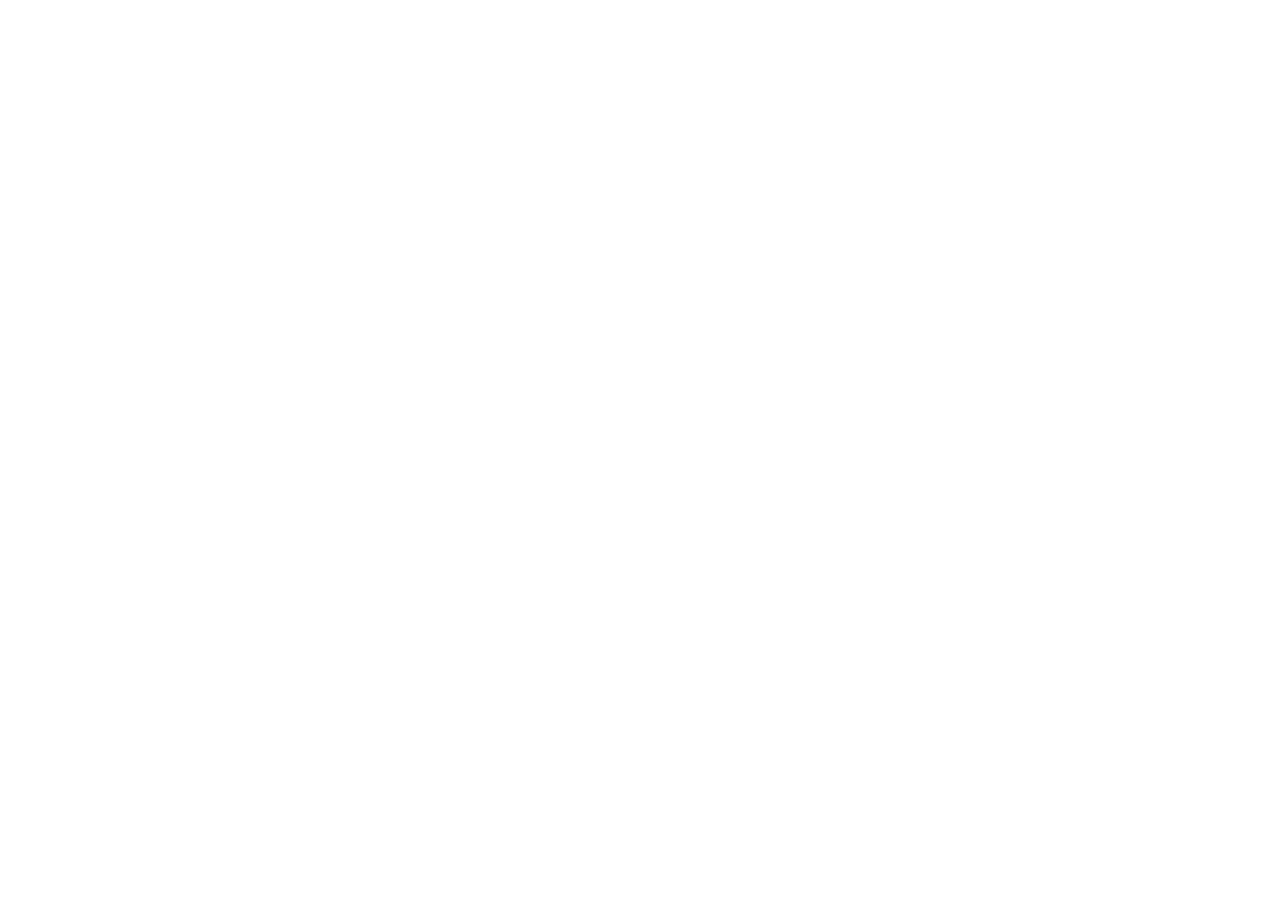
==== task_3/index.html @ c80935a8 "3rd task initiated" ====
<!DOCTYPE html>
<html lang="en">
<head>
    <meta charset="UTF-8">
    <meta name="viewport" content="width=device-width, initial-scale=1.0">
    <title>Document</title>
</head>
<body>
    
</body>
</html>
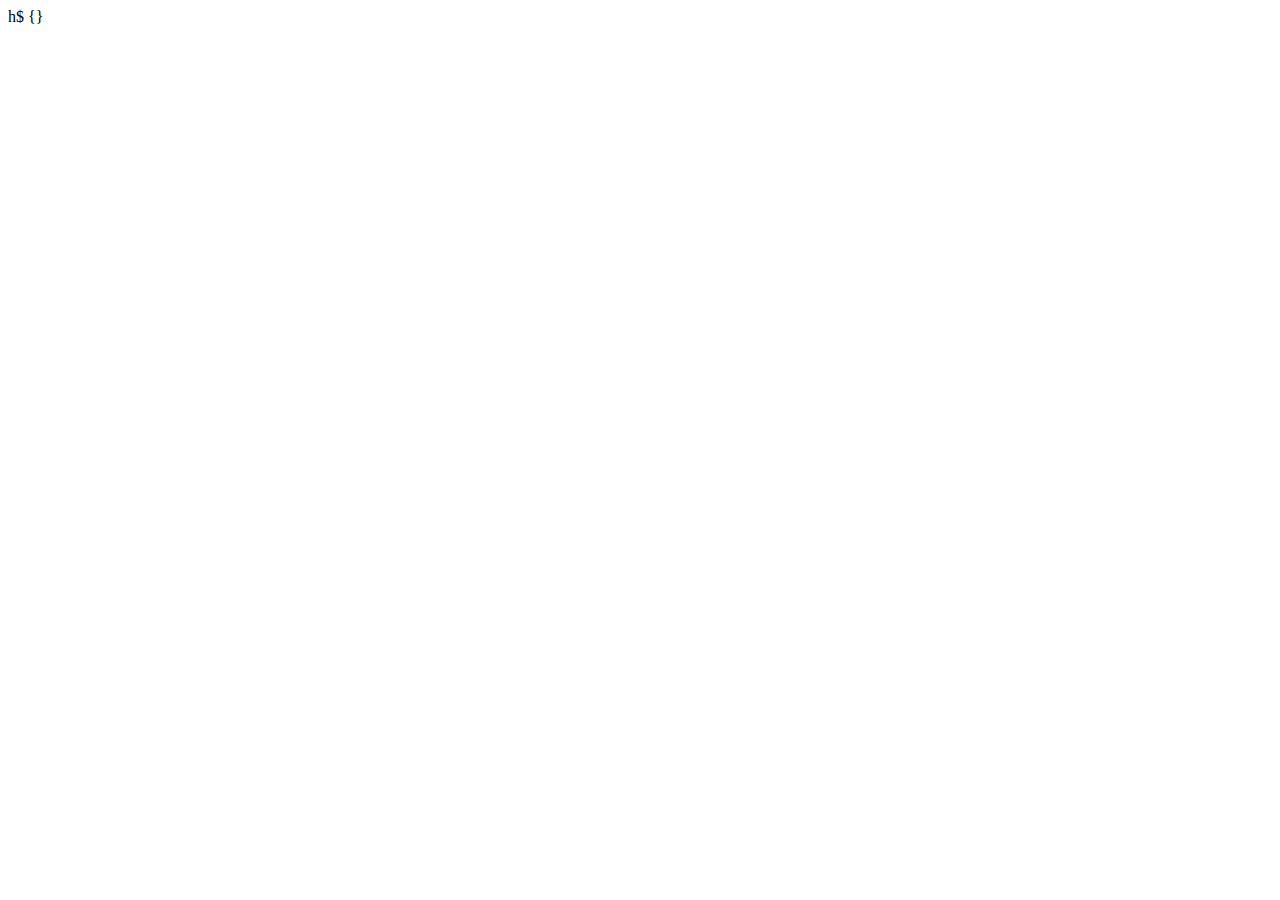
==== commit 0caa304a: "updated file" ====
--- a/task_3/index.html
+++ b/task_3/index.html
@@ -6,6 +6,7 @@
     <title>Document</title>
 </head>
 <body>
+    h$ {}
     
 </body>
 </html>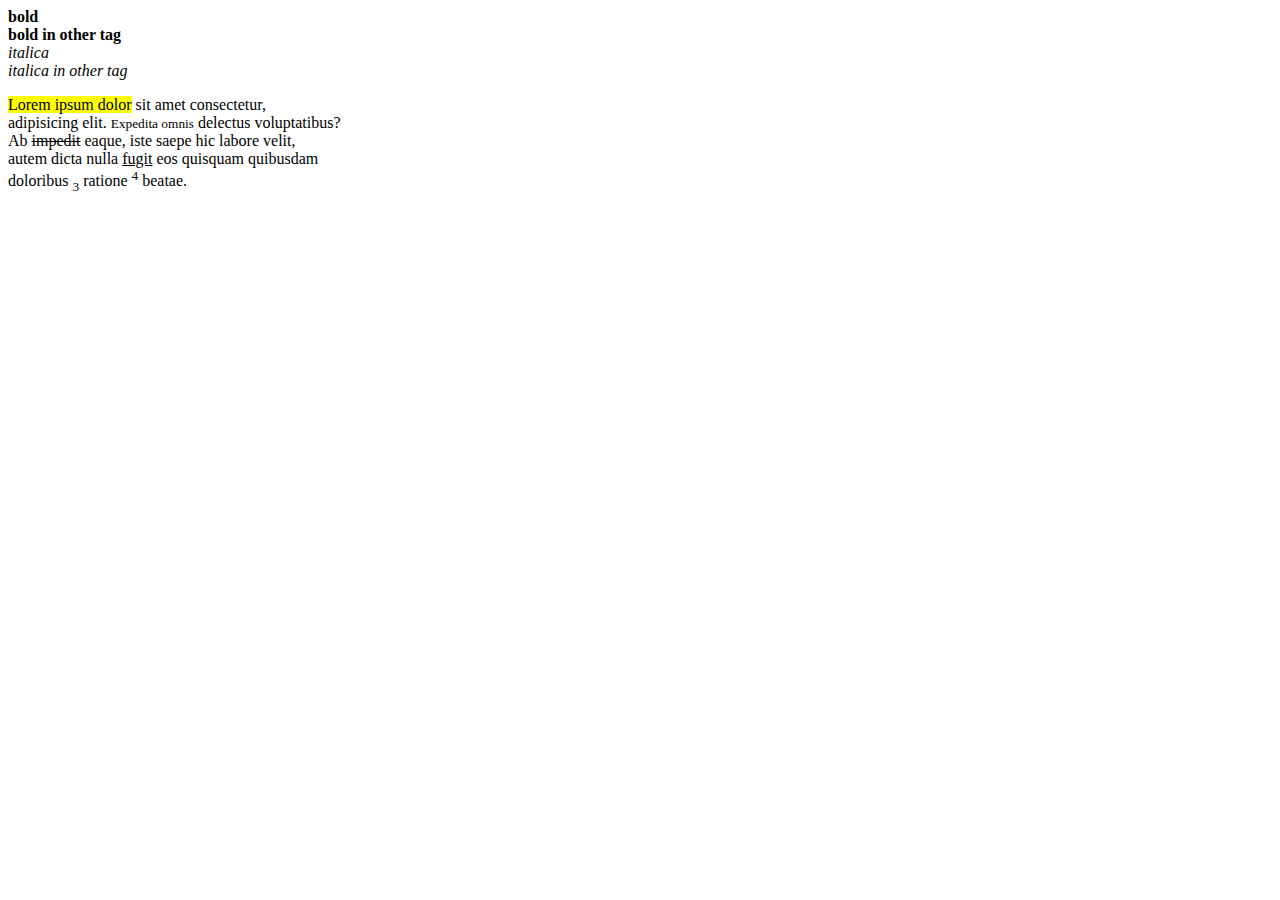
==== commit a58afd93: "text variations added" ====
--- a/task_3/index.html
+++ b/task_3/index.html
@@ -6,7 +6,16 @@
     <title>Document</title>
 </head>
 <body>
-    h$ {}
-    
+    <b>bold</b> <br>
+    <strong>bold in other tag</strong><br>
+    <i>italica</i><br>
+    <em>italica in other tag</em><br>
+        <p>
+            <mark>Lorem ipsum dolor</mark> sit amet consectetur, <br>
+            adipisicing elit. <small>Expedita omnis</small> delectus voluptatibus? <br>
+            Ab <del>impedit</del> eaque, iste saepe hic labore velit, <br>
+            autem dicta nulla <ins>fugit</ins> eos quisquam quibusdam <br>
+            doloribus <sub>3</sub> ratione <sup>4</sup> beatae. <br>
+        </p>
 </body>
 </html>